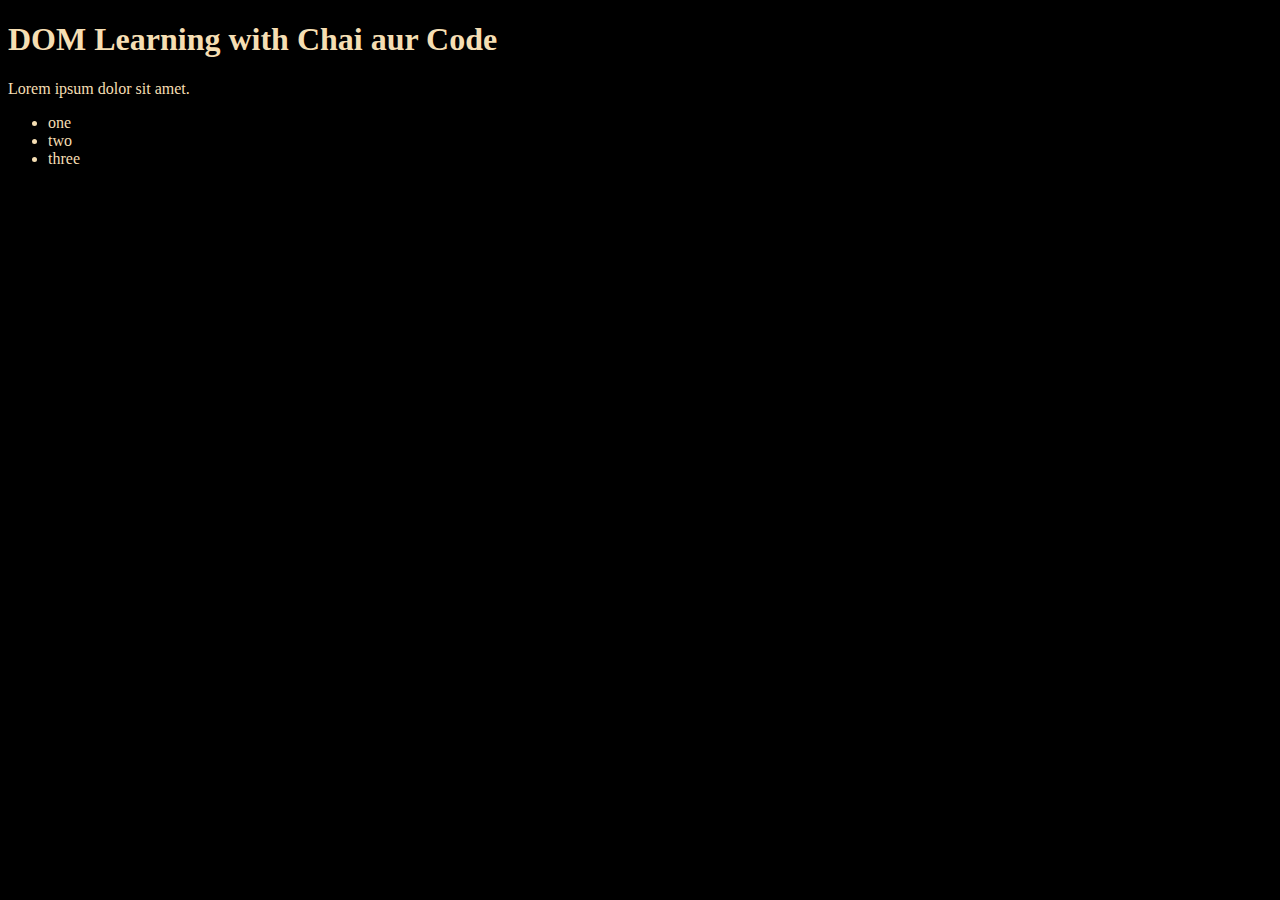
==== Hitesh_Chaudhary/three.html @ 804077b2 "chalra hai:)" ====
<!DOCTYPE html>
<html lang="en">

<head>
    <meta charset="UTF-8">
    <meta name="viewport" content="width=device-width, initial-scale=1.0">
    <title>DOM Manipulation 3</title>
</head>

<body style="background-color: black; color: wheat;">
    <div class="bg-black">
        <h1 id="title" class="heading">DOM Learning with Chai aur Code</h1>
        <p>Lorem ipsum dolor sit amet.</p>
        <ul>
            <li>one</li>
            <li>two</li>
            <li>three</li>
        </ul>
    </div>
</body>

</html>
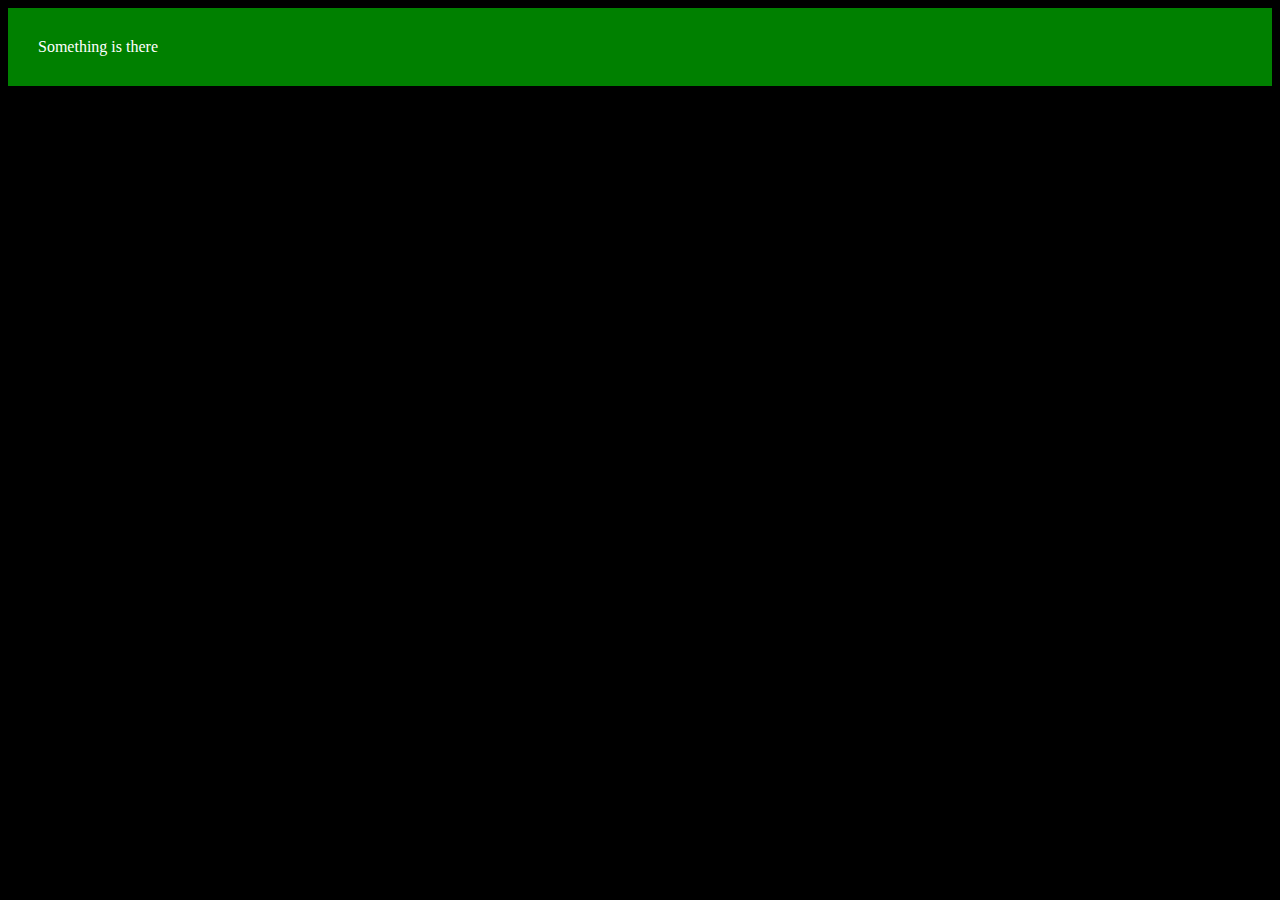
==== commit 4ad13235: "yup:)" ====
--- a/Hitesh_Chaudhary/three.html
+++ b/Hitesh_Chaudhary/three.html
@@ -8,15 +8,21 @@
 </head>
 
 <body style="background-color: black; color: wheat;">
-    <div class="bg-black">
-        <h1 id="title" class="heading">DOM Learning with Chai aur Code</h1>
-        <p>Lorem ipsum dolor sit amet.</p>
-        <ul>
-            <li>one</li>
-            <li>two</li>
-            <li>three</li>
-        </ul>
-    </div>
+
 </body>
+<script>
+    let div = document.createElement("div");
+    div.style.backgroundColor = 'green';
+    div.style.padding = '30px';
+    div.style.color = "white";
+    div.id = Math.round(Math.random()*10 + 1);
+    // div.innerText = "Something is there";
+    var nodeText = document.createTextNode("Something is there");
+    div.appendChild(nodeText);
+    div.setAttribute("title", "generated title");
+    document.body.appendChild(div);
+    console.log(div);
+    
+</script>
 
 </html>